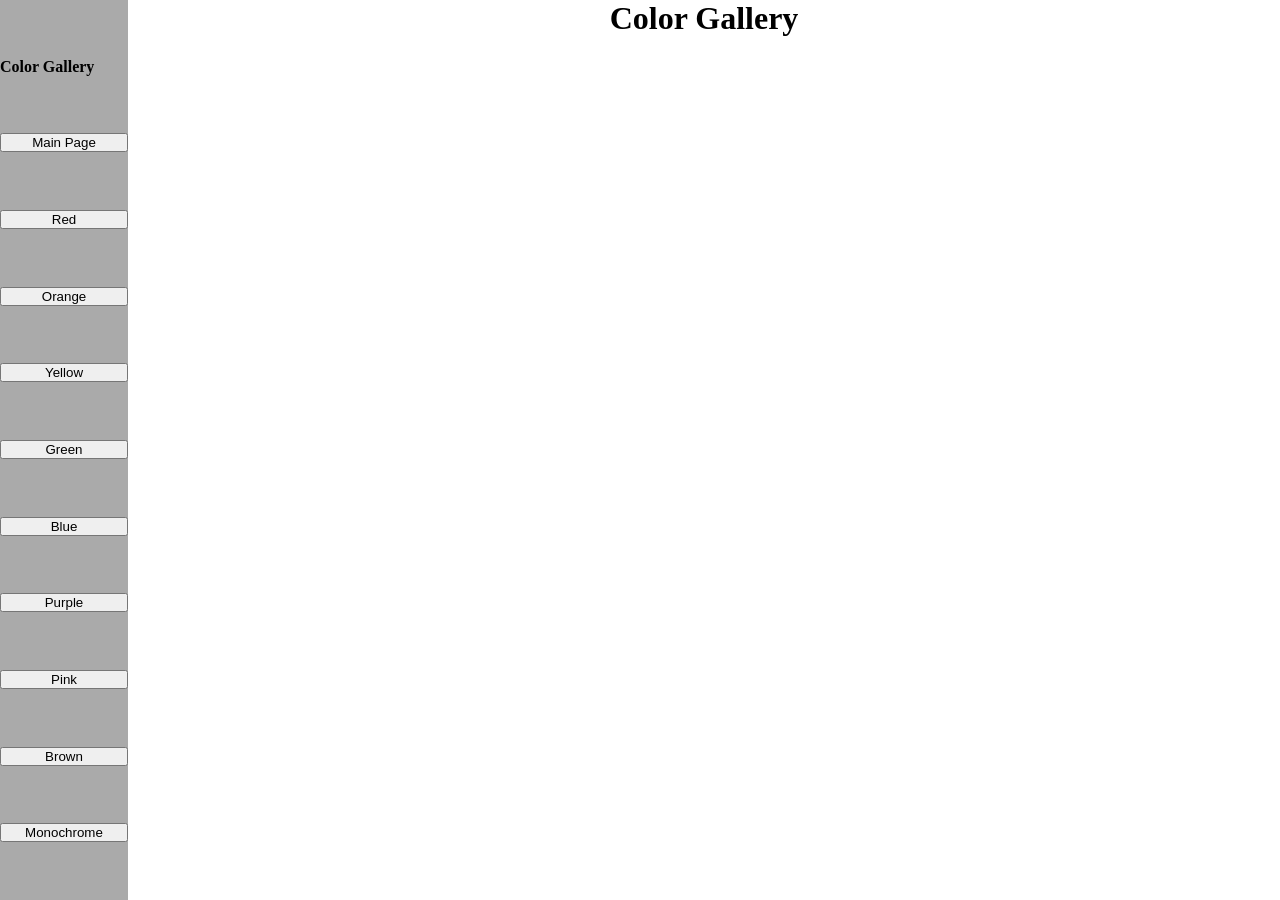
==== index.html @ faa26e88 "Update index.html" ====
<!DOCTYPE html>
<html>
  <head>
    <link rel="stylesheet" href="styles.css">
    <meta charset="UTF-8" />
    <meta name="viewport" content="width=device-width, initial-scale=1.0" />
    <script src="script.js" defer></script>
    <title>Color Gallery</title>
  </head>
  <body>
    <main>
      
      <div id="main-div">
        <nav id="navbar">
          <h1>Color Gallery</h1>
          <button class="page-btn" id="title-btn">Main Page</button>
          <button class="page-btn" id="red-btn">Red</button>
          <button class="page-btn" id="orange-btn">Orange</button>
          <button class="page-btn" id="yellow-btn">Yellow</button>
          <button class="page-btn" id="green-btn">Green</button>
          <button class="page-btn" id="blue-btn">Blue</button>
          <button class="page-btn" id="purple-btn">Purple</button>
          <button class="page-btn" id="pink-btn">Pink</button>
          <button class="page-btn" id="brown-btn">Brown</button>
          <button class="page-btn" id="monochrome-btn">Monochrome</button>
        </nav>
        <div id="content">
          <div id="header-div">
            <header>
              <h1 id="title">Color Gallery</h1>
            </header>
          </div>
          <section id="red" class="hidden">
            <h1 class="color-title">Red</h1>
          </section>
          <section id="orange" class="hidden">
            <h1 class="color-title">Orange</h1>
          </section>
          <section id="yellow" class="hidden">
            <h1>Yellow</h1>
          </section>
          <section id="green" class="hidden">
            <h1>Green</h1>
          </section>
          <section id="blue" class="hidden">
            <h1>Blue</h1>
          </section>
          <section id="purple" class="hidden">
            <h1>Purple</h1>
          </section>
          <section id="pink" class="hidden">
            <h1>Pink</h1>
          </section>
          <section id="brown" class="hidden">
            <h1>Brown</h1>
          </section>
          <section id="monochrome" class="hidden">
            <h1>Monochrome</h1>
          </section>
        </div>
      </div>
    </main>
  </body>
</html>
---- styles.css ----
* {
box-sizing: border-box;
  padding: 0;
  margin: 0;
}

html, body {
  width: 100vw;
  height: 100vh;
}

main {
  width: 100%;
  height: 100%;
}

#navbar {
  width: 10vw;
  height: 100vh;
  background-color: #aaa;
  position: fixed;
  display: flex;
  flex-flow: column nowrap;
  justify-content: space-evenly;
  overflow: hidden;
}

#navbar h1 {
    font-size: 1em;
}

.page-button {
  width: 50%;
  height: 10%;
}

.hidden {
  display: none;
}

#content {
  margin-left: 10vw;
  text-align: center;
}
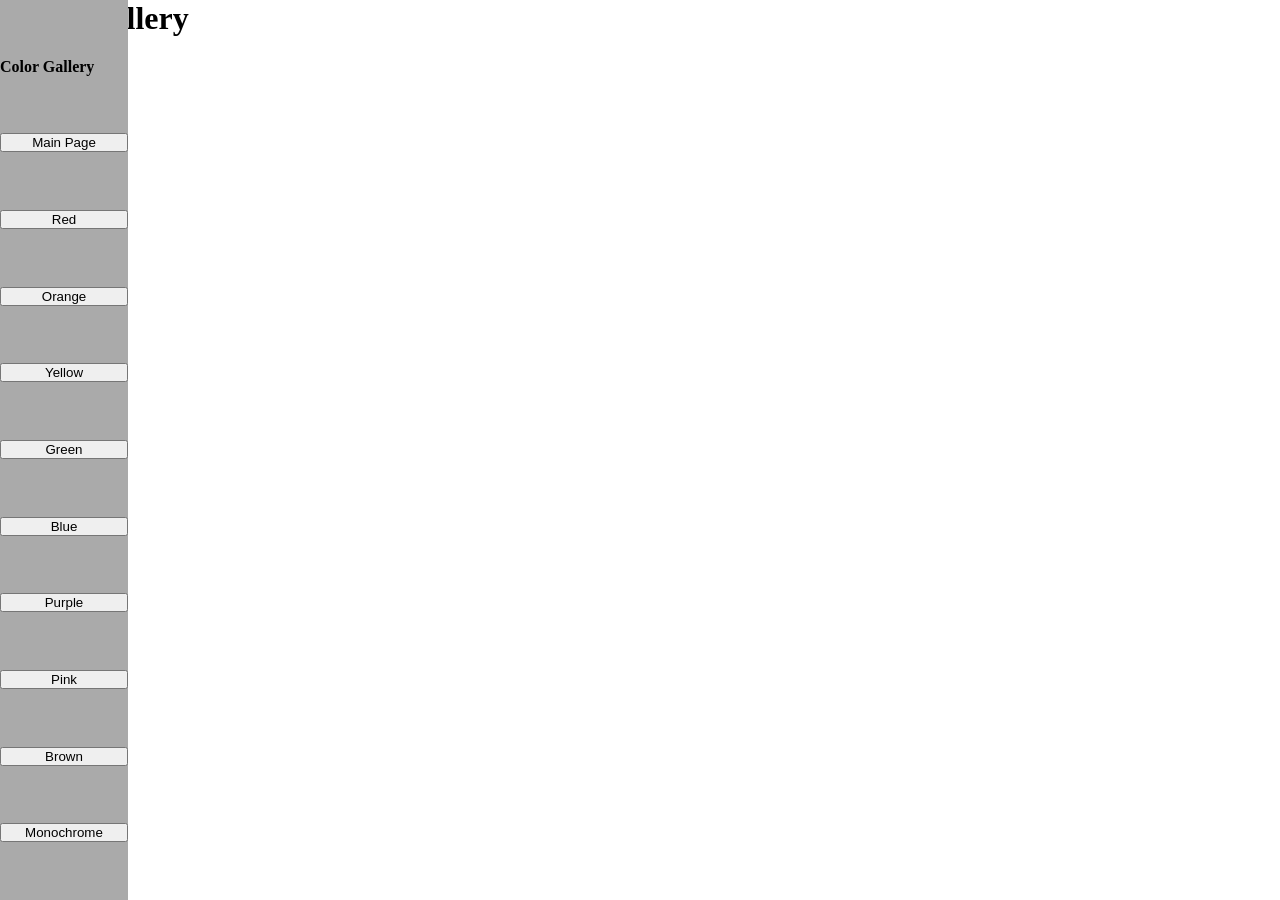
==== commit d26da9a9: "Update index.html" ====
--- a/index.html
+++ b/index.html
@@ -8,10 +8,7 @@
     <title>Color Gallery</title>
   </head>
   <body>
-    <main>
-      
-      <div id="main-div">
-        <nav id="navbar">
+    <nav id="navbar">
           <h1>Color Gallery</h1>
           <button class="page-btn" id="title-btn">Main Page</button>
           <button class="page-btn" id="red-btn">Red</button>
@@ -23,42 +20,42 @@
           <button class="page-btn" id="pink-btn">Pink</button>
           <button class="page-btn" id="brown-btn">Brown</button>
           <button class="page-btn" id="monochrome-btn">Monochrome</button>
-        </nav>
-        <div id="content">
-          <div id="header-div">
+    </nav>
+    <main> 
+        <div id="header-div">
             <header>
               <h1 id="title">Color Gallery</h1>
             </header>
-          </div>
+        </div>
+        <div id="content">
           <section id="red" class="hidden">
-            <h1 class="color-title">Red</h1>
+            
           </section>
           <section id="orange" class="hidden">
-            <h1 class="color-title">Orange</h1>
+            
           </section>
           <section id="yellow" class="hidden">
-            <h1>Yellow</h1>
+            
           </section>
           <section id="green" class="hidden">
-            <h1>Green</h1>
+            
           </section>
           <section id="blue" class="hidden">
-            <h1>Blue</h1>
+            
           </section>
           <section id="purple" class="hidden">
-            <h1>Purple</h1>
+            
           </section>
           <section id="pink" class="hidden">
-            <h1>Pink</h1>
+            
           </section>
           <section id="brown" class="hidden">
-            <h1>Brown</h1>
+            
           </section>
           <section id="monochrome" class="hidden">
-            <h1>Monochrome</h1>
+            
           </section>
         </div>
-      </div>
     </main>
   </body>
 </html>
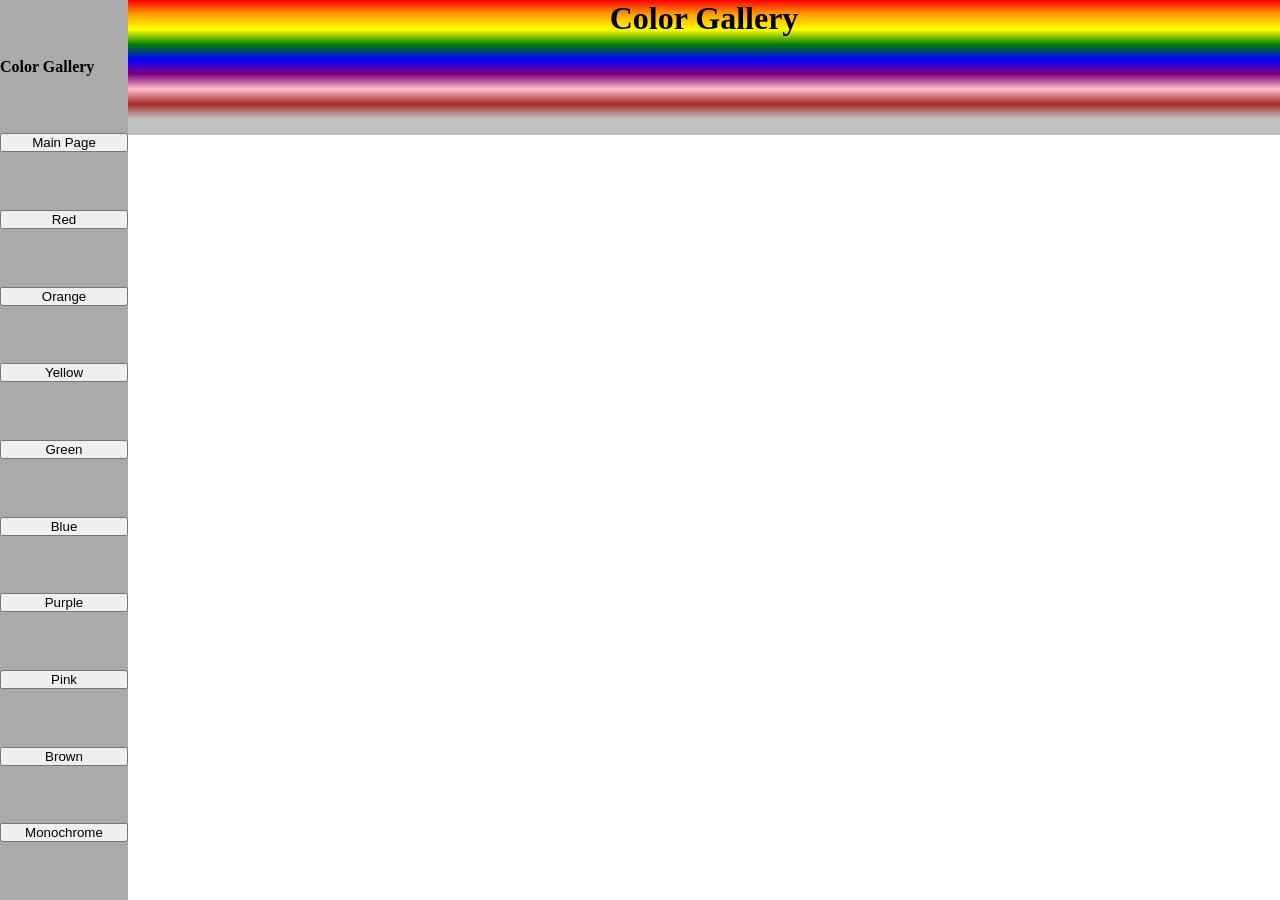
==== commit fd35865f: "Update index.html" ====
--- a/index.html
+++ b/index.html
@@ -28,33 +28,7 @@
             </header>
         </div>
         <div id="content">
-          <section id="red" class="hidden">
-            
-          </section>
-          <section id="orange" class="hidden">
-            
-          </section>
-          <section id="yellow" class="hidden">
-            
-          </section>
-          <section id="green" class="hidden">
-            
-          </section>
-          <section id="blue" class="hidden">
-            
-          </section>
-          <section id="purple" class="hidden">
-            
-          </section>
-          <section id="pink" class="hidden">
-            
-          </section>
-          <section id="brown" class="hidden">
-            
-          </section>
-          <section id="monochrome" class="hidden">
-            
-          </section>
+          
         </div>
     </main>
   </body>
--- a/styles.css
+++ b/styles.css
@@ -9,9 +9,15 @@
   height: 100vh;
 }
 
+body {
+  
+}
+
 main {
-  width: 100%;
+  width: 90%;
   height: 100%;
+  margin-left: 10vw;
+  position: sticky;
 }
 
 #navbar {
@@ -38,6 +44,14 @@
   display: none;
 }
 
+header {
+  width: 100%;
+  height: 15vh;
+  padding: 0;
+  text-align: center;
+  background: linear-gradient(red 0%, orange 11%, yellow 22%, green 33%, blue 44%, purple 55%, pink 66%, brown 77%, #c0c0c0 88%)
+}
+
 #content {
   margin-left: 10vw;
   text-align: center;
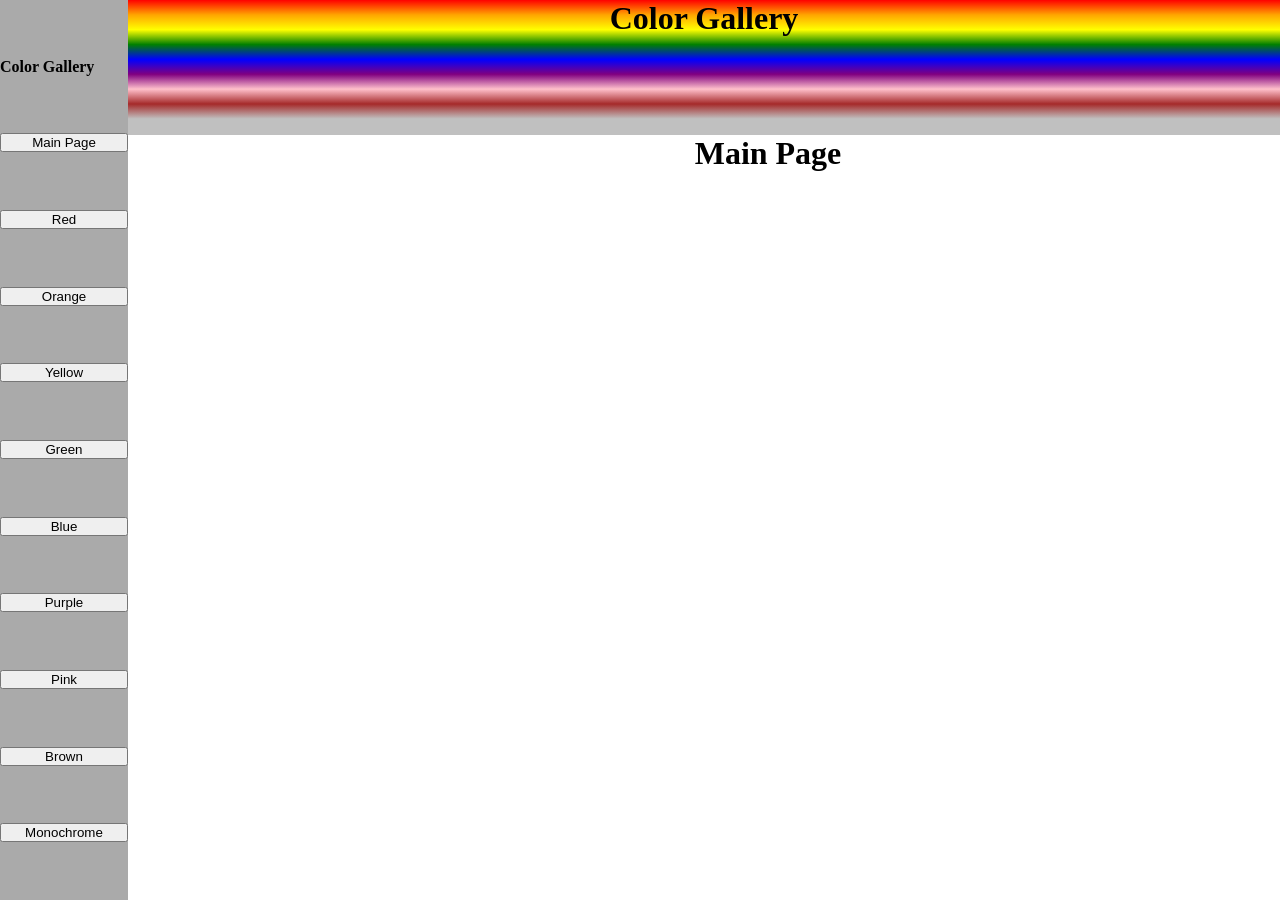
==== commit 5067b0f4: "Update index.html" ====
--- a/index.html
+++ b/index.html
@@ -9,17 +9,17 @@
   </head>
   <body>
     <nav id="navbar">
-          <h1>Color Gallery</h1>
-          <button class="page-btn" id="title-btn">Main Page</button>
-          <button class="page-btn" id="red-btn">Red</button>
-          <button class="page-btn" id="orange-btn">Orange</button>
-          <button class="page-btn" id="yellow-btn">Yellow</button>
-          <button class="page-btn" id="green-btn">Green</button>
-          <button class="page-btn" id="blue-btn">Blue</button>
-          <button class="page-btn" id="purple-btn">Purple</button>
-          <button class="page-btn" id="pink-btn">Pink</button>
-          <button class="page-btn" id="brown-btn">Brown</button>
-          <button class="page-btn" id="monochrome-btn">Monochrome</button>
+      <h1>Color Gallery</h1>
+      <button class="page-btn" id="title-btn">Main Page</button>
+      <button class="page-btn" id="red-btn">Red</button>
+      <button class="page-btn" id="orange-btn">Orange</button>
+      <button class="page-btn" id="yellow-btn">Yellow</button>
+      <button class="page-btn" id="green-btn">Green</button>
+      <button class="page-btn" id="blue-btn">Blue</button>
+      <button class="page-btn" id="purple-btn">Purple</button>
+      <button class="page-btn" id="pink-btn">Pink</button>
+      <button class="page-btn" id="brown-btn">Brown</button>
+      <button class="page-btn" id="monochrome-btn">Monochrome</button>
     </nav>
     <main> 
         <div id="header-div">
@@ -28,6 +28,7 @@
             </header>
         </div>
         <div id="content">
+          <h1 id="page-title">Main Page</h1>
           
         </div>
     </main>
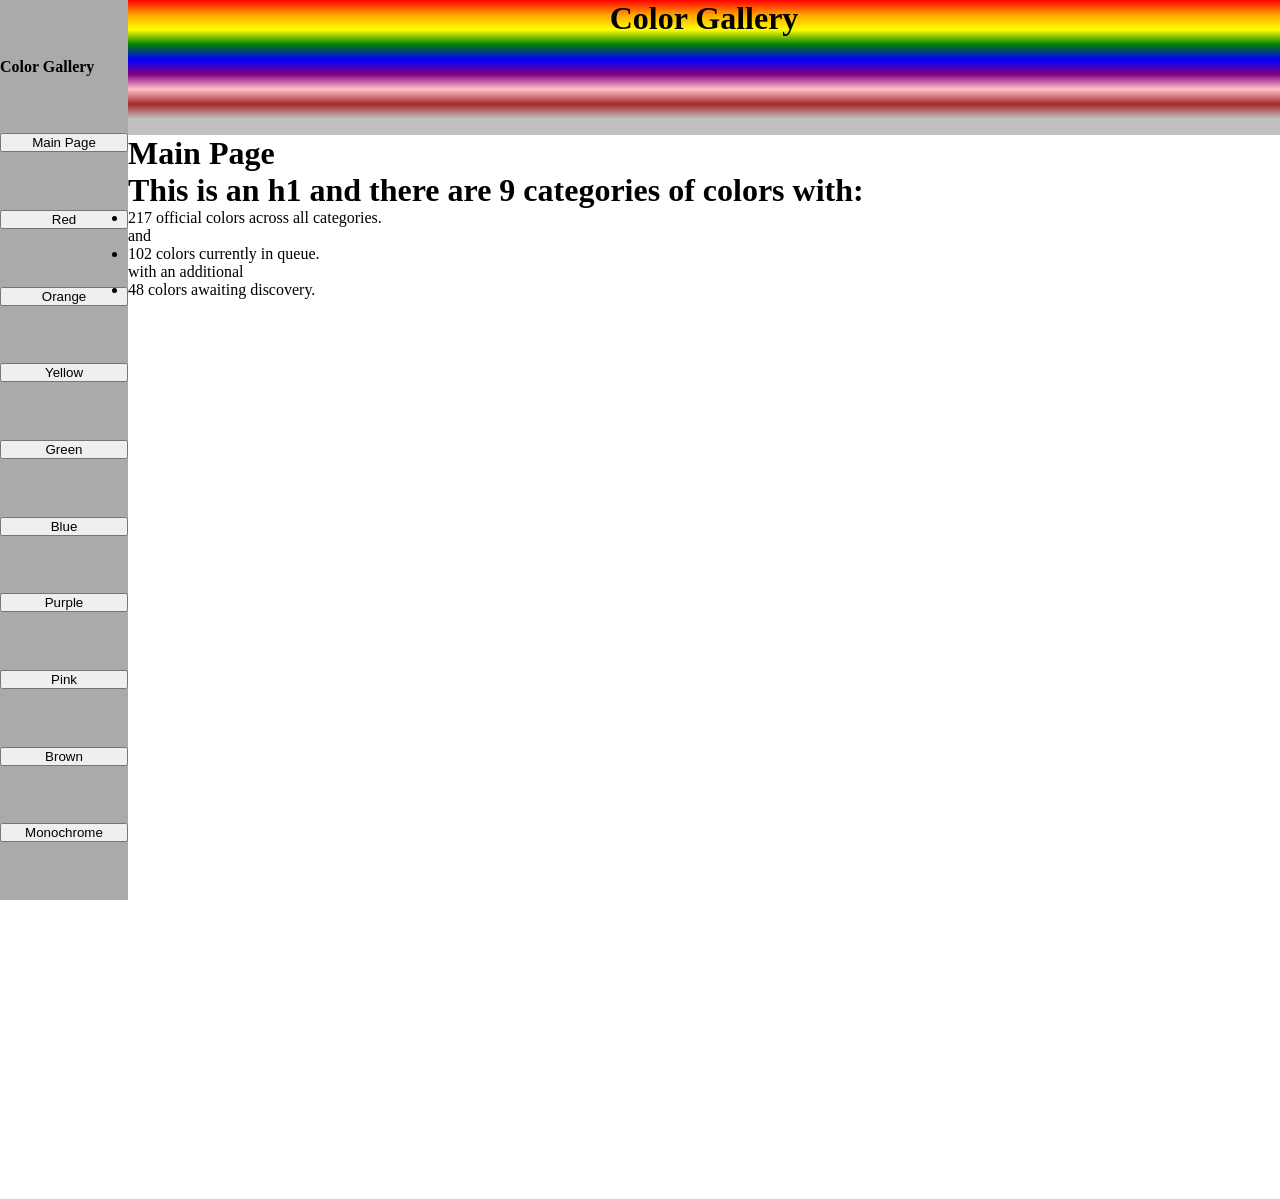
==== commit 90c32413: "Update index.html" ====
--- a/index.html
+++ b/index.html
@@ -27,8 +27,18 @@
               <h1 id="title">Color Gallery</h1>
             </header>
         </div>
+      <div id="main-page">
+        <h1>Main Page</h1>
+        <h1>This is an h1 and there are <span class="fact">9</span> categories of colors with:</h1>
+        <ul>
+          <li><span class="fact">217</span> official colors across all categories.</li>
+          <p>and</p>
+          <li><span class="fact">102</span> colors currently in queue.</li>
+          <p>with an additional</p>
+          <li><span class="fact">48</span> colors awaiting discovery.</li>
+        </ul>
+      </div>
         <div id="content">
-          <h1 id="page-title">Main Page</h1>
           
         </div>
     </main>
--- a/styles.css
+++ b/styles.css
@@ -7,10 +7,6 @@
 html, body {
   width: 100vw;
   height: 100vh;
-}
-
-body {
-  
 }
 
 main {
@@ -36,12 +32,8 @@
 }
 
 .page-button {
-  width: 50%;
+  width: 25%;
   height: 10%;
-}
-
-.hidden {
-  display: none;
 }
 
 header {
@@ -53,6 +45,18 @@
 }
 
 #content {
-  margin-left: 10vw;
+  width: 100%;
+  height: 100%;
   text-align: center;
+  display: grid;
+  grid-template-columns: repeat(auto-fit, minmax(200px, 1fr));
+  gap: 25px;
 }
+
+.card {
+  width: 20%;
+  height: 10em;
+  background-color: white;
+  padding: 20px;
+  border-radius: 3%;
+}
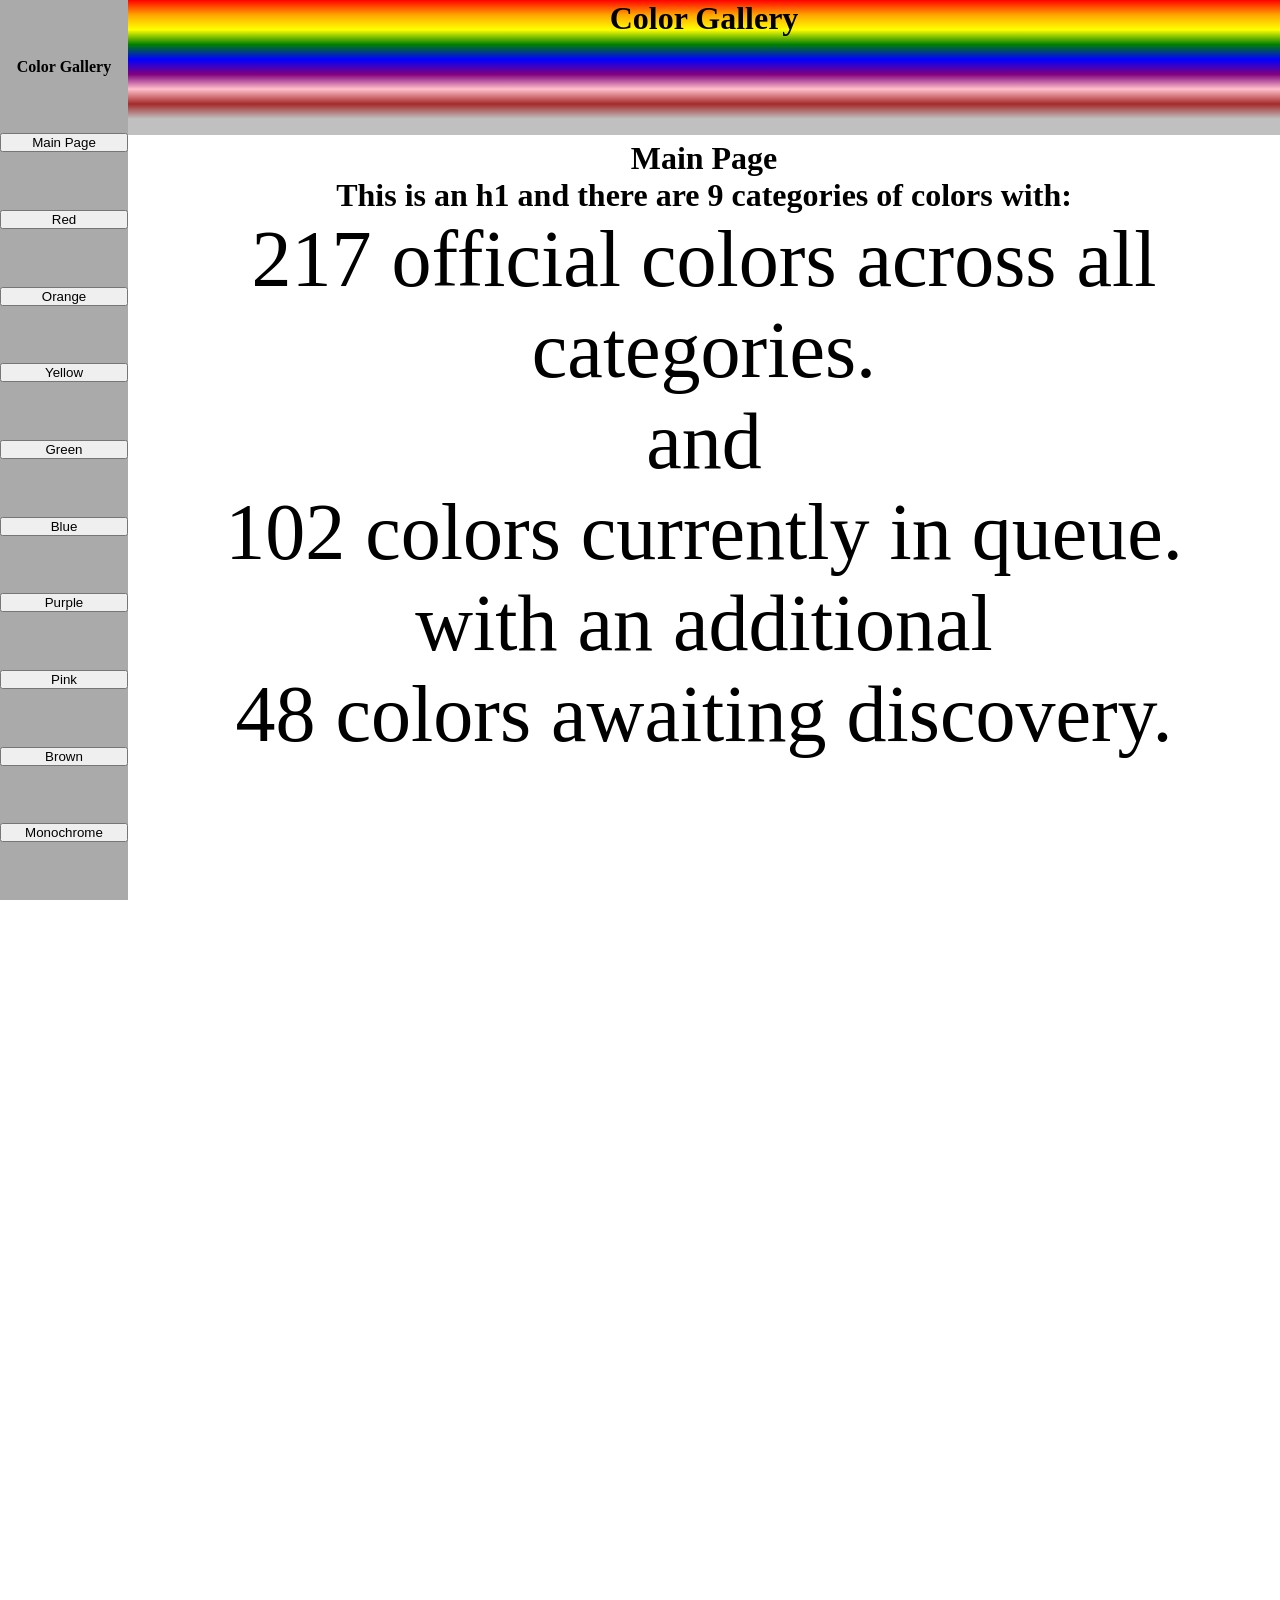
==== commit 5aa04f00: "Update index.html" ====
--- a/index.html
+++ b/index.html
@@ -32,9 +32,9 @@
         <h1>This is an h1 and there are <span class="fact">9</span> categories of colors with:</h1>
         <ul>
           <li><span class="fact">217</span> official colors across all categories.</li>
-          <p>and</p>
+          <li><p>and</p></li>
           <li><span class="fact">102</span> colors currently in queue.</li>
-          <p>with an additional</p>
+          <li><p>with an additional</p></li>
           <li><span class="fact">48</span> colors awaiting discovery.</li>
         </ul>
       </div>
--- a/styles.css
+++ b/styles.css
@@ -2,6 +2,7 @@
 box-sizing: border-box;
   padding: 0;
   margin: 0;
+  text-align: center;
 }
 
 html, body {
@@ -14,6 +15,7 @@
   height: 100%;
   margin-left: 10vw;
   position: sticky;
+  text-align: center;
 }
 
 #navbar {
@@ -44,6 +46,18 @@
   background: linear-gradient(red 0%, orange 11%, yellow 22%, green 33%, blue 44%, purple 55%, pink 66%, brown 77%, #c0c0c0 88%)
 }
 
+#main-page {
+  width: 100%;
+  height: 100%;
+  padding: 5px;
+  text-align: center;
+}
+
+#main-page ul {
+  font-size: 5em;
+  list-style-type: none;
+}
+
 #content {
   width: 100%;
   height: 100%;
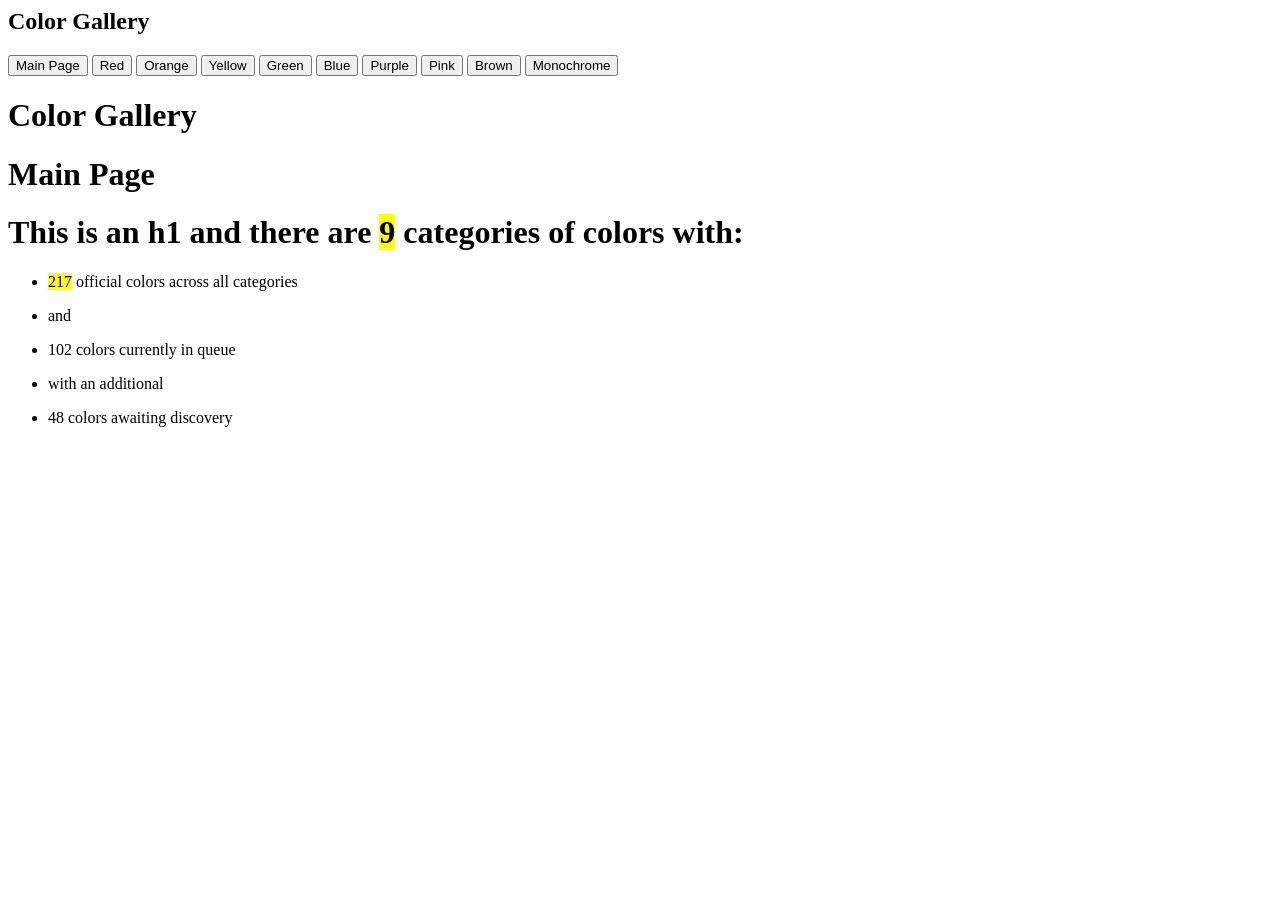
==== commit d74e4f43: "Update index.html" ====
--- a/index.html
+++ b/index.html
@@ -1,13 +1,4 @@
-<!DOCTYPE html>
-<html>
-  <head>
-    <link rel="stylesheet" href="styles.css">
-    <meta charset="UTF-8" />
-    <meta name="viewport" content="width=device-width, initial-scale=1.0" />
-    <script src="script.js" defer></script>
-    <title>Color Gallery</title>
-  </head>
-  <body>
+<body>
     <nav id="navbar">
       <h1>Color Gallery</h1>
       <button class="page-btn" id="title-btn">Main Page</button>
@@ -29,13 +20,13 @@
         </div>
       <div id="main-page">
         <h1>Main Page</h1>
-        <h1>This is an h1 and there are <span class="fact">9</span> categories of colors with:</h1>
+        <h1>This is an h1 and there are <span class="fact"><mark>9</mark></span> categories of colors with:</h1>
         <ul>
-          <li><span class="fact">217</span> official colors across all categories.</li>
+          <li><span class="fact"><mark>217</mark></span> official colors across all categories</li>
           <li><p>and</p></li>
-          <li><span class="fact">102</span> colors currently in queue.</li>
+          <li><span class="fact">102</span> colors currently in queue</li>
           <li><p>with an additional</p></li>
-          <li><span class="fact">48</span> colors awaiting discovery.</li>
+          <li><span class="fact">48</span> colors awaiting discovery</li>
         </ul>
       </div>
         <div id="content">
@@ -43,4 +34,3 @@
         </div>
     </main>
   </body>
-</html>
